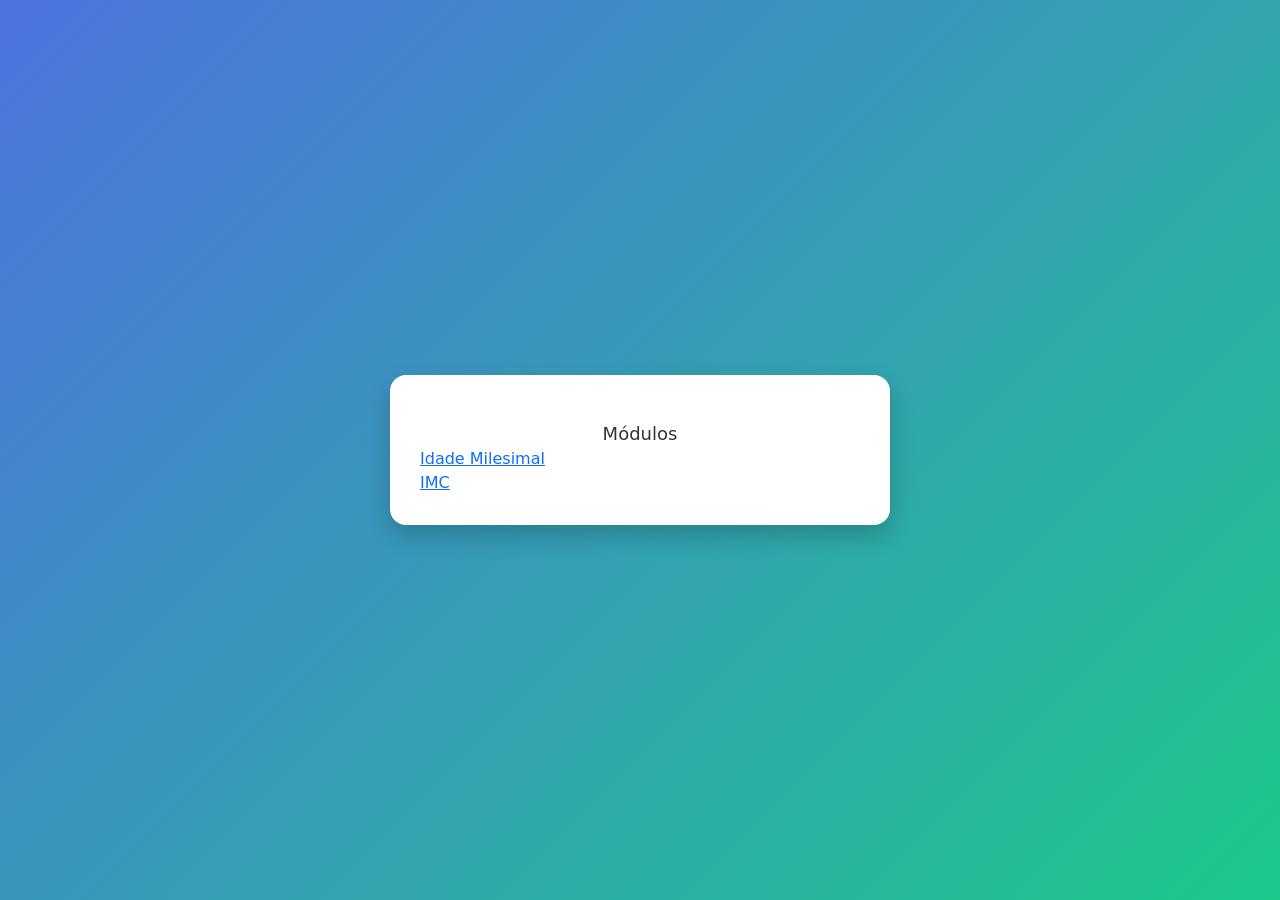
==== Miron/index.html @ f520bd17 "Versão inicial" ====
<!DOCTYPE html>
<html lang="pt-br">
<head>
    <meta charset="UTF-8">
    <meta name="viewport" content="width=device-width, initial-scale=1.0">
    <link rel="stylesheet" href="style.css">
    <link href="https://cdn.jsdelivr.net/npm/bootstrap@5.3.8/dist/css/bootstrap.min.css" rel="stylesheet" integrity="sha384-sRIl4kxILFvY47J16cr9ZwB07vP4J8+LH7qKQnuqkuIAvNWLzeN8tE5YBujZqJLB" crossorigin="anonymous">
    <title>Miron</title>
</head>
<body>
    <header><span id="header-top" ></span></header>
    <main>
        <div>
            <span>Módulos</span>
            <div class="modulo-div"><a href="/modulo-idade/idade.html">Idade Milesimal</a></div>
            <div class="modulo-div"><a href="">IMC</a></div>
        </div>
    </main>
</body>
<script src="/script.js"></script>
</html>
---- Miron/style.css ----
/* Reset básico */
* {
    margin: 0;
    padding: 0;
    box-sizing: border-box;
}

/* Corpo da página */
body {
    font-family: Arial, Helvetica, sans-serif;
    background: linear-gradient(135deg, #4e73df, #1cc88a);
    min-height: 100vh;
    display: flex;
    align-items: center;
    justify-content: center;
}

/* Container principal */
main {
    background: #fff;
    padding: 30px;
    border-radius: 16px;
    width: 100%;
    max-width: 500px;
    box-shadow: 0 10px 25px rgba(0,0,0,0.2);
}

/* Formulário */
form {
    display: flex;
    flex-direction: column;
    gap: 15px;
}

/* Títulos de seção */
form > label {
    font-weight: bold;
    margin-top: 10px;
    color: #333;
}

/* Agrupamento de inputs */
form div {
    display: flex;
    gap: 10px;
    flex-wrap: wrap;
}

/* Labels menores */
form div label {
    font-size: 14px;
    color: #555;
}

/* Inputs */
input[type="number"] {
    width: 70px;
    padding: 8px;
    border-radius: 8px;
    border: 1px solid #ccc;
    outline: none;
    transition: 0.2s;
}

input[type="number"]:focus {
    border-color: #4e73df;
    box-shadow: 0 0 5px rgba(78,115,223,0.5);
}

/* Checkbox */
input[type="checkbox"] {
    transform: scale(1.2);
    margin-bottom: 10px;
}

/* Botão */
button {
    margin-top: 20px;
    width: 100%;
    padding: 12px;
    border: none;
    border-radius: 10px;
    background: #4e73df;
    color: #fff;
    font-size: 16px;
    cursor: pointer;
    transition: 0.3s;
}

button:hover {
    background: #2e59d9;
}

/* Resultado */
span {
    display: block;
    text-align: center;
    margin-top: 15px;
    font-size: 18px;
    color: #333;
}

#idade-real {
    font-weight: bold;
    font-size: 22px;
    color: #1cc88a;
}
/* Agrupar checkbox com label */
.bissexto {
    display: flex;
    align-items: center;
    gap: 8px;
    margin-top: 10px;
}
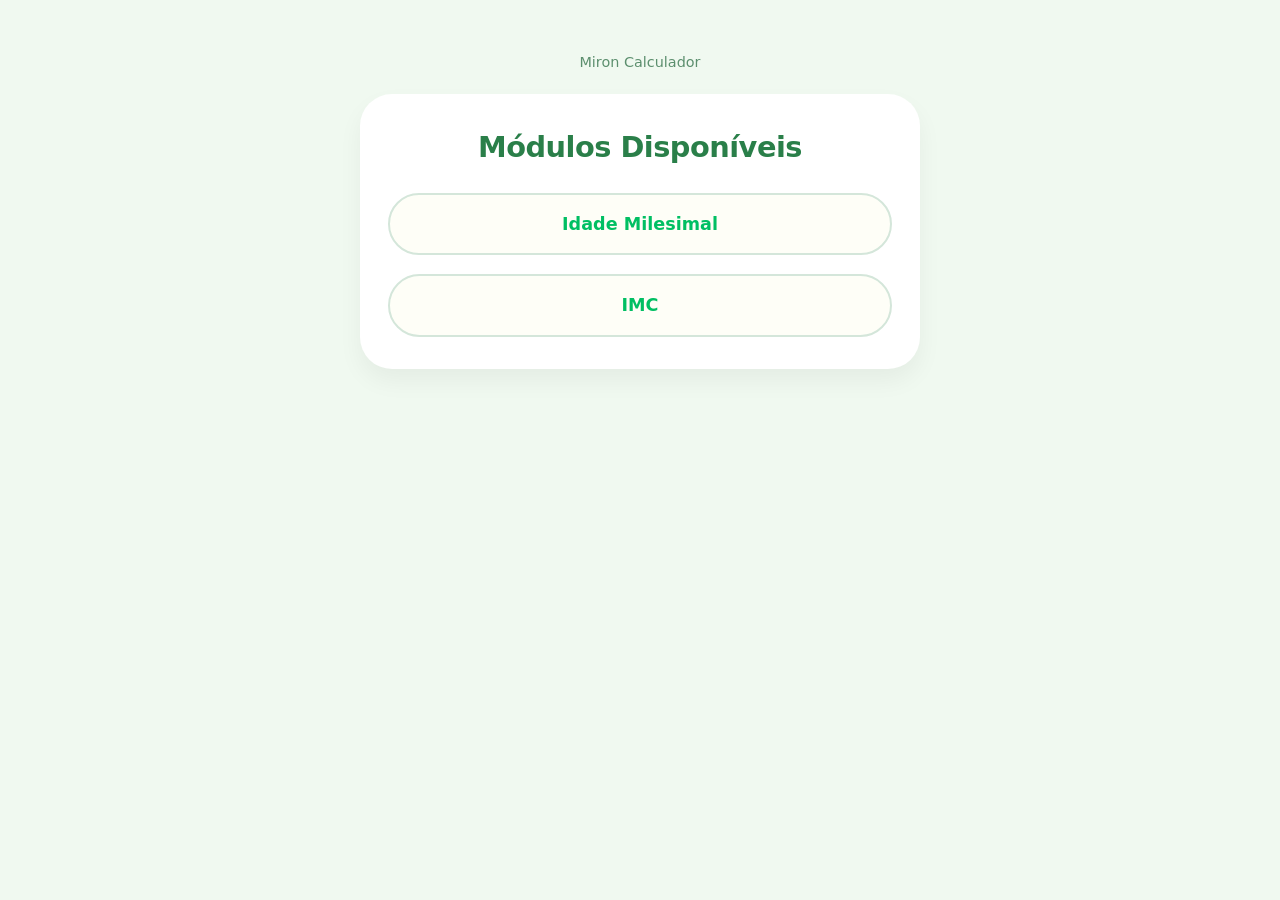
==== commit f7c3649b: "Versão 1.1 Melhorado visual e começado IMC" ====
--- a/Miron/index.html
+++ b/Miron/index.html
@@ -5,17 +5,23 @@
     <meta name="viewport" content="width=device-width, initial-scale=1.0">
     <link rel="stylesheet" href="style.css">
     <link href="https://cdn.jsdelivr.net/npm/bootstrap@5.3.8/dist/css/bootstrap.min.css" rel="stylesheet" integrity="sha384-sRIl4kxILFvY47J16cr9ZwB07vP4J8+LH7qKQnuqkuIAvNWLzeN8tE5YBujZqJLB" crossorigin="anonymous">
-    <title>Miron</title>
+    <title>Miron | Módulos</title>
 </head>
-<body>
-    <header><span id="header-top" ></span></header>
-    <main>
-        <div>
-            <span>Módulos</span>
-            <div class="modulo-div"><a href="/modulo-idade/idade.html">Idade Milesimal</a></div>
-            <div class="modulo-div"><a href="">IMC</a></div>
+<body id="body">
+    <header><a href="index.html" id="header-top"></a></header>
+    <main id="modulos-container">
+        <div id="modulos-titulo">
+            <span>Módulos Disponíveis</span>
+        </div>
+        <div id="lista-modulos">
+            <div id="modulo-idade" class="modulo-div">
+                <a href="modulo-idade/idade.html">Idade Milesimal</a>
+            </div>
+            <div id="modulo-imc" class="modulo-div">
+                <a href="modulo-imc/imc.html">IMC</a>
+            </div>
         </div>
     </main>
 </body>
-<script src="/script.js"></script>
+<script src="script.js"></script>
 </html>
--- a/Miron/style.css
+++ b/Miron/style.css
@@ -1,114 +1,236 @@
-/* Reset básico */
-* {
-    margin: 0;
-    padding: 0;
-    box-sizing: border-box;
-}
-
-/* Corpo da página */
-body {
-    font-family: Arial, Helvetica, sans-serif;
-    background: linear-gradient(135deg, #4e73df, #1cc88a);
+/* ============================================
+   Estilos complementares – Paleta verde pastel
+   ============================================ */
+
+/* Corpo: fundo sólido, verde muito claro e fresco */
+#body {
+    background-color: #f0f9f0;   /* verde claríssimo, suave */
+    font-family: 'Poppins', 'Inter', system-ui, -apple-system, 'Segoe UI', Roboto, Helvetica, Arial, sans-serif;
+    padding: 2rem 1rem;
     min-height: 100vh;
+}
+
+/* Container principal – cartão arredondado e leve */
+main {
+    background: #ffffff;
+    border-radius: 2rem;
+    box-shadow: 0 12px 24px rgba(0, 0, 0, 0.05);
+    max-width: 560px;
+    margin: 0 auto;
+    padding: 2rem 1.75rem;
+    transition: box-shadow 0.2s ease, transform 0.2s ease;
+}
+
+main:hover {
+    box-shadow: 0 18px 30px rgba(0, 0, 0, 0.08);
+    transform: translateY(-2px);
+}
+
+/* Títulos de seção – verde base */
+form > label {
+    font-weight: 700;
+    font-size: 1rem;
+    color: #2a7f49;              /* verde médio, base #00bf63 escurecido */
+    letter-spacing: -0.2px;
+    margin-bottom: 0.5rem;
+    display: block;
+}
+
+/* Grupos de inputs – fundo suave e arredondado */
+form div:not(.bissexto) {
     display: flex;
-    align-items: center;
-    justify-content: center;
-}
-
-/* Container principal */
-main {
-    background: #fff;
-    padding: 30px;
-    border-radius: 16px;
-    width: 100%;
-    max-width: 500px;
-    box-shadow: 0 10px 25px rgba(0,0,0,0.2);
-}
-
-/* Formulário */
-form {
-    display: flex;
-    flex-direction: column;
-    gap: 15px;
-}
-
-/* Títulos de seção */
-form > label {
-    font-weight: bold;
-    margin-top: 10px;
-    color: #333;
-}
-
-/* Agrupamento de inputs */
-form div {
-    display: flex;
-    gap: 10px;
+    gap: 1rem;
     flex-wrap: wrap;
-}
-
-/* Labels menores */
-form div label {
-    font-size: 14px;
-    color: #555;
-}
-
-/* Inputs */
+    align-items: baseline;
+    margin-bottom: 0.75rem;
+    padding: 0.5rem;
+    border-radius: 1rem;
+}
+
+/* Labels dos campos – verde acinzentado pastel */
+form div:not(.bissexto) label {
+    font-size: 0.85rem;
+    font-weight: 600;
+    color: #5c8f6e;              /* verde acinzentado */
+    margin-right: 0.25rem;
+}
+
+/* Inputs numéricos – borda suave em verde pastel */
 input[type="number"] {
-    width: 70px;
-    padding: 8px;
-    border-radius: 8px;
-    border: 1px solid #ccc;
+    width: 5rem;
+    padding: 0.6rem 0.4rem;
+    border: 2px solid #d4e6da;    /* verde muito claro */
+    border-radius: 1rem;
+    font-size: 0.9rem;
+    font-family: inherit;
+    background: #ffffff;
+    transition: all 0.2s ease;
+    text-align: center;
+    -moz-appearance: textfield;
+    appearance: textfield;
+}
+
+input[type="number"]:focus {
+    border-color: #00bf63;         /* verde base */
+    box-shadow: 0 0 0 3px rgba(0, 191, 99, 0.15);
     outline: none;
-    transition: 0.2s;
-}
-
-input[type="number"]:focus {
-    border-color: #4e73df;
-    box-shadow: 0 0 5px rgba(78,115,223,0.5);
-}
-
-/* Checkbox */
-input[type="checkbox"] {
-    transform: scale(1.2);
-    margin-bottom: 10px;
-}
-
-/* Botão */
-button {
-    margin-top: 20px;
-    width: 100%;
-    padding: 12px;
-    border: none;
-    border-radius: 10px;
-    background: #4e73df;
-    color: #fff;
-    font-size: 16px;
-    cursor: pointer;
-    transition: 0.3s;
-}
-
-button:hover {
-    background: #2e59d9;
-}
-
-/* Resultado */
-span {
-    display: block;
-    text-align: center;
-    margin-top: 15px;
-    font-size: 18px;
-    color: #333;
-}
-
-#idade-real {
-    font-weight: bold;
-    font-size: 22px;
-    color: #1cc88a;
-}
-/* Agrupar checkbox com label */
+    background: #ffffff;
+}
+input[type=number]::-webkit-inner-spin-button { 
+    -webkit-appearance: none; 
+}
+
+/* Checkbox – área destacada em verde suave */
 .bissexto {
     display: flex;
     align-items: center;
-    gap: 8px;
-    margin-top: 10px;
+    gap: 0.6rem;
+    margin: 1rem 0 0.5rem;
+    padding: 0.8rem;
+}
+
+.bissexto label {
+    font-size: 0.9rem;
+    font-weight: 600;
+    color: #2a7f49;               /* verde médio */
+    cursor: pointer;
+}
+
+input[type="checkbox"] {
+    width: 1.2rem;
+    height: 1.2rem;
+    accent-color: #00bf63;        /* verde base */
+    cursor: pointer;
+    margin: 0;
+    border-radius: 0.3rem;
+}
+
+/* Botão – verde base sólido */
+button {
+    width: 100%;
+    margin-top: 1.5rem;
+    padding: 0.9rem;
+    background-color: #00bf63;     /* verde base */
+    border: none;
+    border-radius: 2rem;
+    color: white;
+    font-weight: 700;
+    font-size: 1rem;
+    font-family: inherit;
+    cursor: pointer;
+    transition: background-color 0.2s ease, transform 0.1s ease;
+    box-shadow: 0 4px 8px rgba(0, 0, 0, 0.05);
+}
+
+button:hover {
+    background-color: #009c4f;      /* tom mais escuro e suave */
+    transform: scale(0.98);
+}
+
+button:active {
+    transform: scale(0.96);
+}
+
+/* Área de resultado – destaque verde */
+#header-top {
+    display: block;
+    text-align: center;
+    margin-top: 1.25rem;
+    margin-bottom: 1.25rem;
+    font-size: 0.9rem;
+    color: #5c8f6e;
+    text-decoration: none;
+    font-weight: 500;
+}
+#botao-voltar{
+    text-decoration: none; 
+    color: #00bf63;
+}
+
+.resultado {
+    font-weight: 800;
+    font-size: 2rem;
+    color: #00bf63;                /* verde base */
+    background: #f0f9f0;
+    display: inline-block;
+    padding: 0.4rem 1.2rem;
+    border-radius: 3rem;
+    margin-top: 0.5rem;
+    letter-spacing: -0.5px;
+    box-shadow: 0 2px 8px rgba(0,0,0,0.05);
+    transition: transform 0.2s ease;
+}
+
+.resultado:hover {
+    transform: scale(1.02);
+}
+
+/* Responsividade */
+@media (max-width: 480px) {
+    main {
+        padding: 1.5rem;
+    }
+
+    form div:not(.bissexto) {
+        gap: 0.75rem;
+    }
+
+    input[type="number"] {
+        width: 4.2rem;
+        padding: 0.5rem 0.2rem;
+    }
+}
+
+/* ============================================
+   Página de módulos – versão com verde pastel
+   ============================================ */
+
+#modulos-container {
+    text-align: center;
+}
+
+#modulos-titulo span {
+    font-size: 1.8rem;
+    font-weight: 700;
+    color: #2a7f49;
+    display: block;
+    margin-bottom: 1.5rem;
+    letter-spacing: -0.5px;
+}
+
+#lista-modulos {
+    display: flex;
+    flex-direction: column;
+    gap: 1.2rem;
+    align-items: stretch;
+}
+
+.modulo-div {
+    background: #fefef7;
+    border: 2px solid #d4e6da;
+    border-radius: 2rem;
+    transition: all 0.2s ease;
+    overflow: hidden;
+}
+
+.modulo-div a {
+    display: block;
+    padding: 1rem;
+    text-decoration: none;
+    font-weight: 600;
+    color: #00bf63;
+    font-size: 1.1rem;
+    border-radius: inherit;
+    transition: background 0.2s ease;
+}
+
+.modulo-div:hover {
+    background: #f0f9f0;
+    border-color: #00bf63;
+    transform: translateY(-3px);
+    box-shadow: 0 8px 16px rgba(0, 0, 0, 0.05);
+}
+
+.modulo-div a:hover {
+    color: #009c4f;
 }
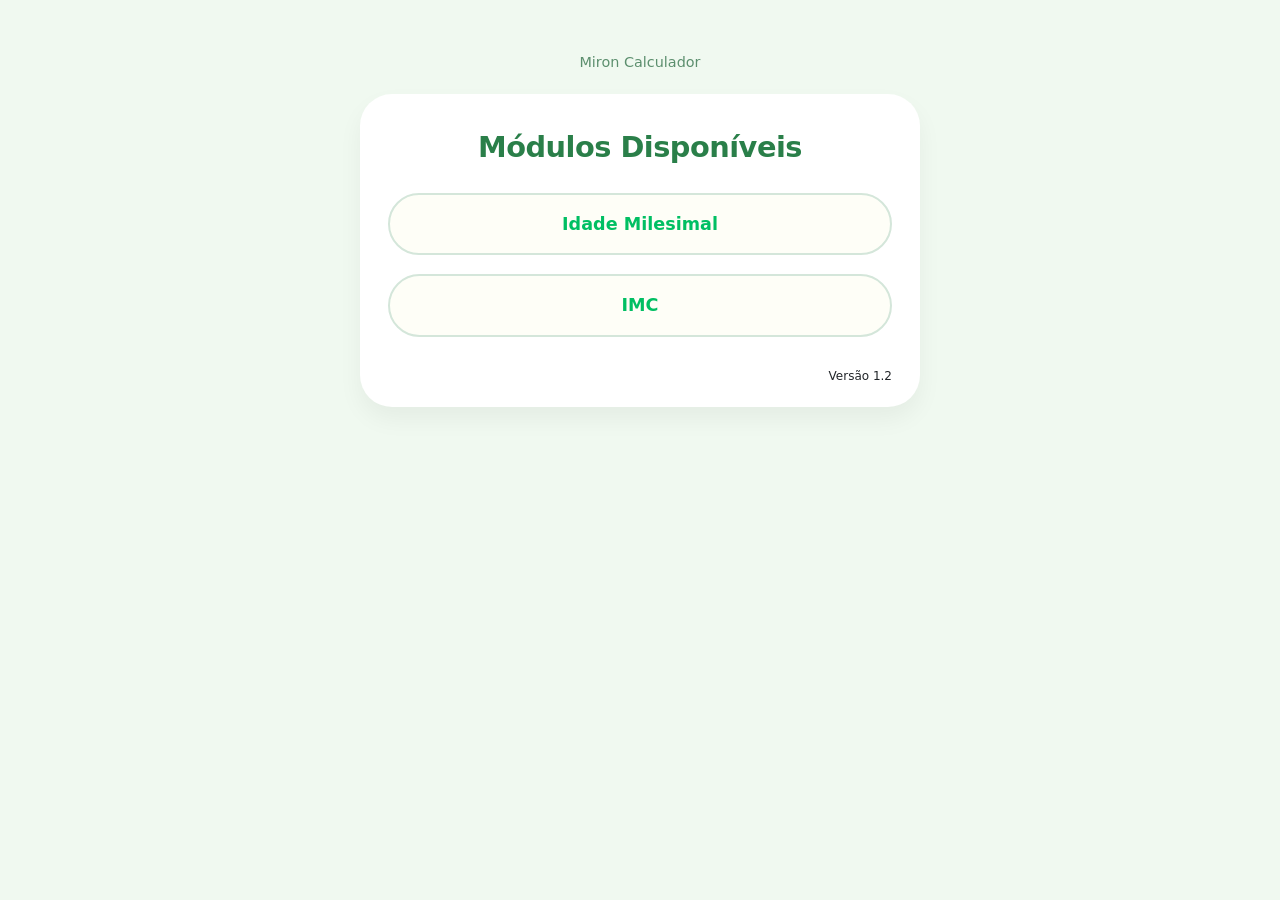
==== commit acc29932: "Versão 1.2 Adicionado módulo IMC corrigido" ====
--- a/Miron/index.html
+++ b/Miron/index.html
@@ -5,7 +5,7 @@
     <meta name="viewport" content="width=device-width, initial-scale=1.0">
     <link rel="stylesheet" href="style.css">
     <link href="https://cdn.jsdelivr.net/npm/bootstrap@5.3.8/dist/css/bootstrap.min.css" rel="stylesheet" integrity="sha384-sRIl4kxILFvY47J16cr9ZwB07vP4J8+LH7qKQnuqkuIAvNWLzeN8tE5YBujZqJLB" crossorigin="anonymous">
-    <title>Miron | Módulos</title>
+    <title></title>
 </head>
 <body id="body">
     <header><a href="index.html" id="header-top"></a></header>
@@ -21,6 +21,7 @@
                 <a href="modulo-imc/imc.html">IMC</a>
             </div>
         </div>
+        <p id="rodape">Versão 1.2</p>
     </main>
 </body>
 <script src="script.js"></script>
--- a/Miron/style.css
+++ b/Miron/style.css
@@ -233,4 +233,10 @@
 
 .modulo-div a:hover {
     color: #009c4f;
+}
+#rodape {
+    text-align: end;
+    margin-top: 30px;
+    margin-bottom: -10px;
+    font-size: 12px;
 }
